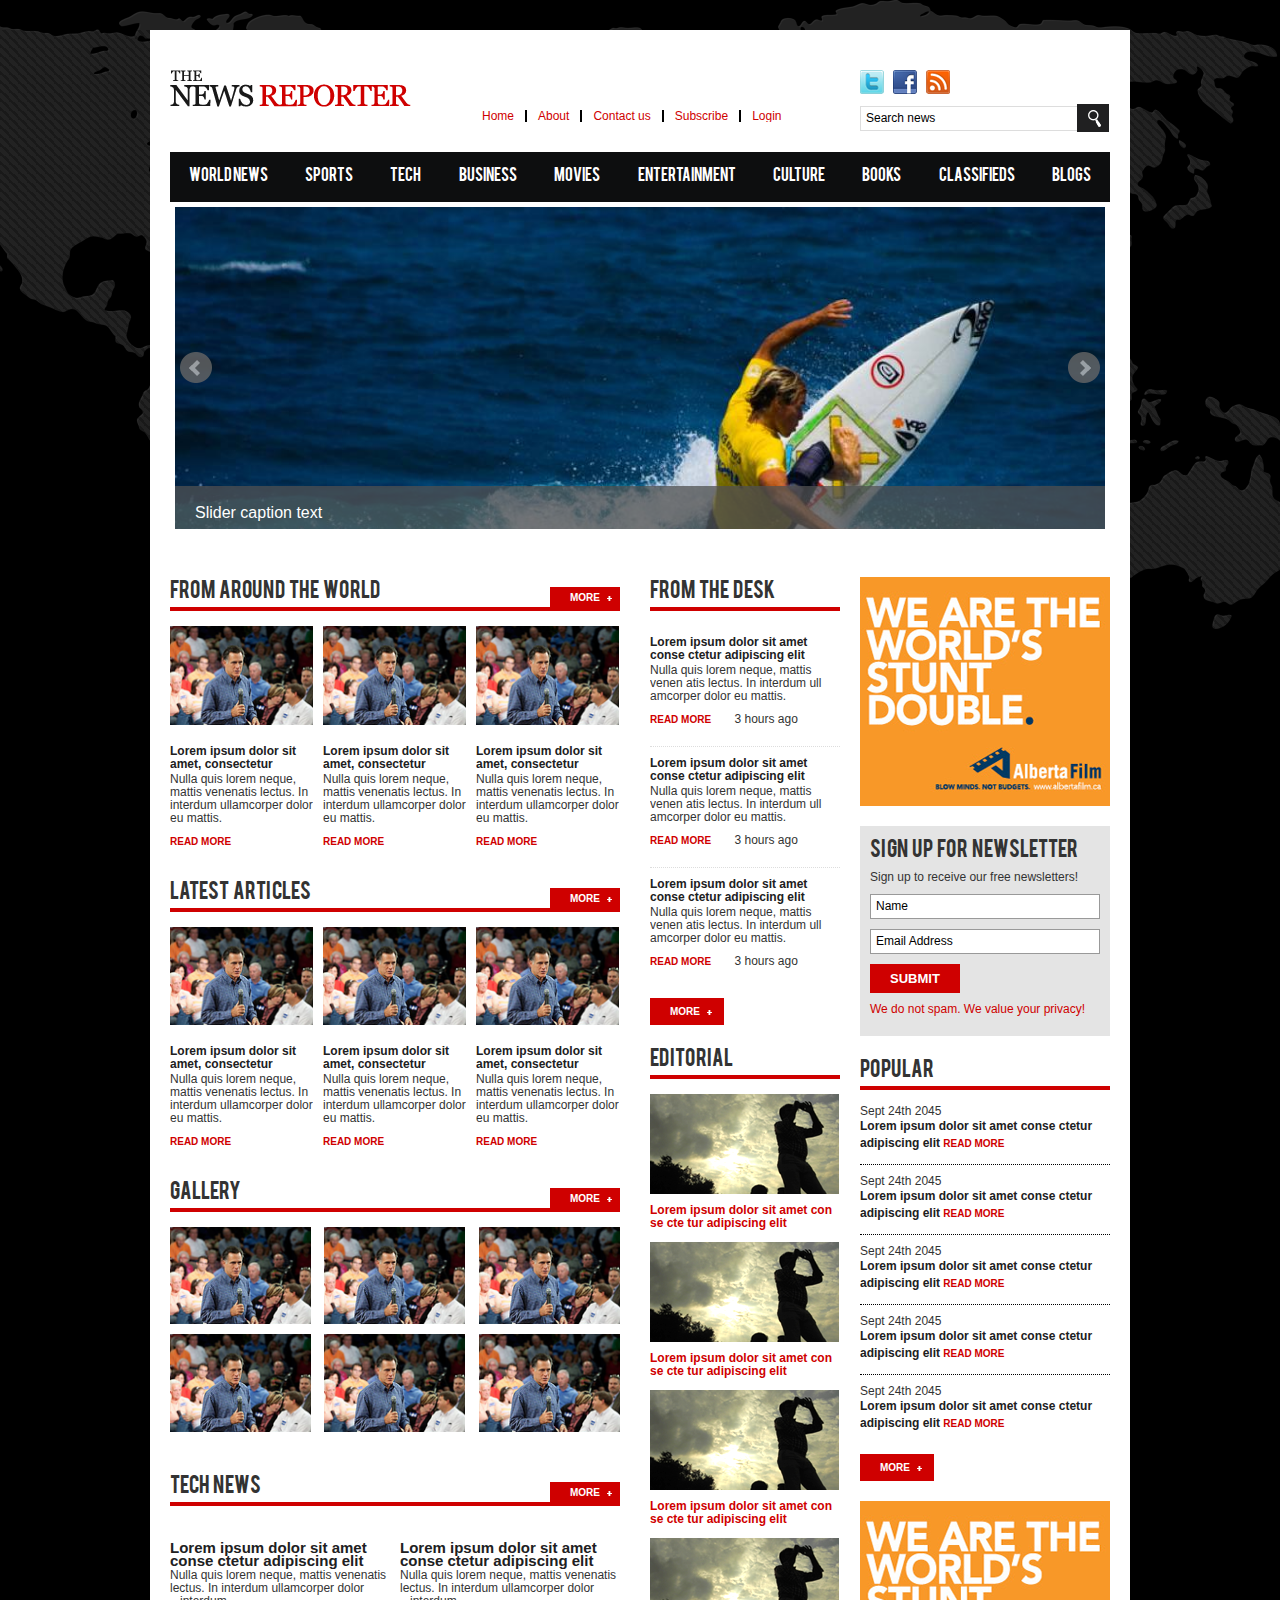
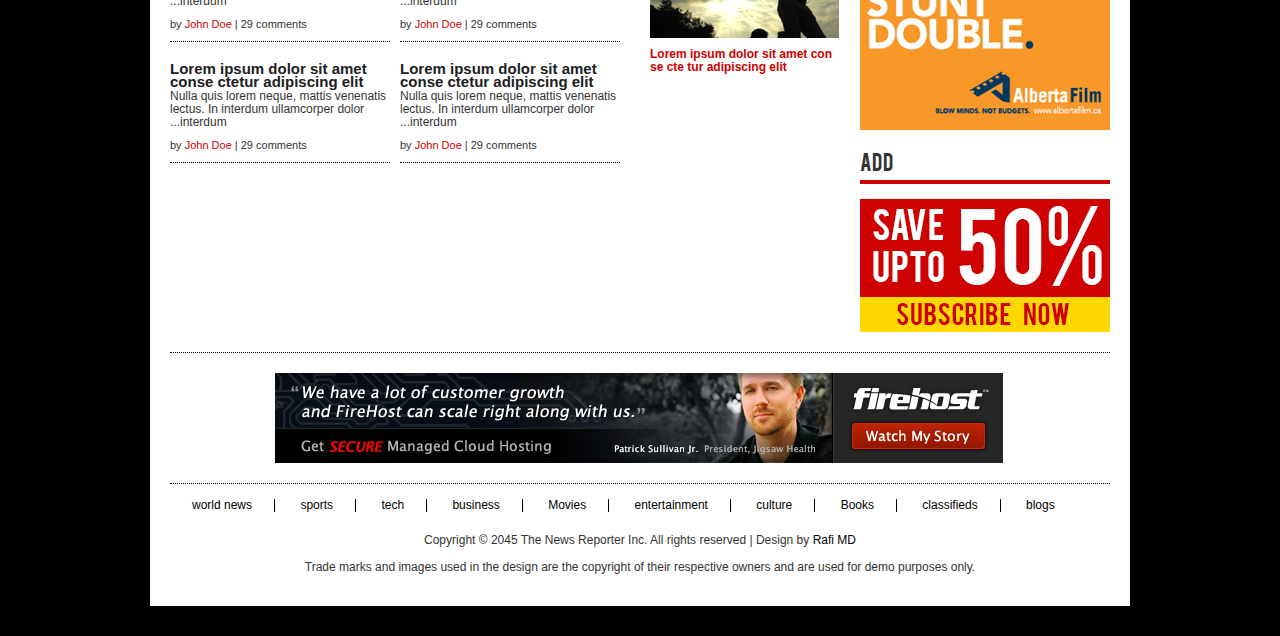
==== index.html @ 0c18225a "template" ====
<!DOCTYPE html PUBLIC "-//W3C//DTD XHTML 1.0 Transitional//EN" "http://www.w3.org/TR/xhtml1/DTD/xhtml1-transitional.dtd">
<html xmlns="http://www.w3.org/1999/xhtml">
<head>
<title>The News Reporter</title>
<meta http-equiv="Content-Type" content="text/html; charset=utf-8" />
<meta name="viewport" content="width=device-width, initial-scale=1.0" />
<link rel="stylesheet" type="text/css" href="assets/font/font-awesome.min.css" />
<link rel="stylesheet" type="text/css" href="assets/font/font.css" />
<link rel="stylesheet" type="text/css" href="assets/css/bootstrap.min.css" media="screen" />
<link rel="stylesheet" type="text/css" href="assets/css/style.css" media="screen" />
<link rel="stylesheet" type="text/css" href="assets/css/responsive.css" media="screen" />
<link rel="stylesheet" type="text/css" href="assets/css/jquery.bxslider.css" media="screen" />
</head>
<body>
<div class="body_wrapper">
  <div class="center">
    <div class="header_area">
      <div class="logo floatleft"><a href="#"><img src="images/logo.png" alt="" /></a></div>
      <div class="top_menu floatleft">
        <ul>
          <li><a href="index.html">Home</a></li>
          <li><a href="#">About</a></li>
          <li><a href="#">Contact us</a></li>
          <li><a href="#">Subscribe</a></li>
          <li><a href="#">Login</a></li>
        </ul>
      </div>
      <div class="social_plus_search floatright">
        <div class="social">
          <ul>
            <li><a href="#" class="twitter"></a></li>
            <li><a href="#" class="facebook"></a></li>
            <li><a href="#" class="feed"></a></li>
          </ul>
        </div>
        <div class="search">
          <form action="#" method="post" id="search_form">
            <input type="text" value="Search news" id="s" />
            <input type="submit" id="searchform" value="search" />
            <input type="hidden" value="post" name="post_type" />
          </form>
        </div>
      </div>
    </div>
    <div class="main_menu_area">
      <ul id="nav">
        <li><a href="#">world news</a>
          <ul>
            <li><a href="#">Single item</a></li>
            <li><a href="#">Single item</a></li>
            <li><a href="#">Single item</a>
              <ul>
                <li><a href="#">Single item</a></li>
                <li><a href="#">Single item</a></li>
                <li><a href="#">Single item</a></li>
                <li><a href="#">Single item</a></li>
                <li><a href="#">Single item</a></li>
              </ul>
            </li>
            <li><a href="#">Single item</a></li>
            <li><a href="#">Single item</a></li>
          </ul>
        </li>
        <li><a href="#">sports</a></li>
        <li><a href="#">tech</a>
          <ul>
            <li><a href="#">Single item</a></li>
            <li><a href="#">Single item</a></li>
            <li><a href="#">Single item</a></li>
            <li><a href="#">Single item</a></li>
            <li><a href="#">Single item</a></li>
          </ul>
        </li>
        <li><a href="#">business</a></li>
        <li><a href="#">Movies</a>
          <ul>
            <li><a href="#">Single item</a></li>
            <li><a href="#">Single item</a></li>
            <li><a href="#">Single item</a>
              <ul>
                <li><a href="#">Single item</a></li>
                <li><a href="#">Single item</a></li>
                <li><a href="#">Single item</a></li>
                <li><a href="#">Single item</a></li>
                <li><a href="#">Single item</a></li>
              </ul>
            </li>
            <li><a href="#">Single item</a></li>
            <li><a href="#">Single item</a></li>
          </ul>
        </li>
        <li><a href="#">entertainment</a></li>
        <li><a href="#">culture</a></li>
        <li><a href="#">Books</a>
          <ul>
            <li><a href="#">Single item</a></li>
            <li><a href="#">Single item</a></li>
            <li><a href="#">Single item</a></li>
            <li><a href="#">Single item</a></li>
            <li><a href="#">Single item</a></li>
          </ul>
        </li>
        <li><a href="#">classifieds</a></li>
        <li><a href="#">blogs</a></li>
      </ul>
    </div>
    <div class="slider_area">
      <div class="slider">
        <ul class="bxslider">
          <li><img src="images/1.jpg" alt="" title="Slider caption text" /></li>
          <li><img src="images/2.jpg" alt="" title="Slider caption text" /></li>
          <li><img src="images/3.jpg" alt="" title="Slider caption text" /></li>
        </ul>
      </div>
    </div>
    <div class="content_area">
      <div class="main_content floatleft">
        <div class="left_coloum floatleft">
          <div class="single_left_coloum_wrapper">
            <h2 class="title">from   around   the   world</h2>
            <a class="more" href="#">more</a>
            <div class="single_left_coloum floatleft"> <img src="images/single_featured.png" alt="" />
              <h3>Lorem ipsum dolor sit amet, consectetur</h3>
              <p>Nulla quis lorem neque, mattis venenatis lectus. In interdum ullamcorper 
                dolor eu mattis.</p>
              <a class="readmore" href="#">read more</a> </div>
            <div class="single_left_coloum floatleft"> <img src="images/single_featured.png" alt="" />
              <h3>Lorem ipsum dolor sit amet, consectetur</h3>
              <p>Nulla quis lorem neque, mattis venenatis lectus. In interdum ullamcorper 
                dolor eu mattis.</p>
              <a class="readmore" href="#">read more</a> </div>
            <div class="single_left_coloum floatleft"> <img src="images/single_featured.png" alt="" />
              <h3>Lorem ipsum dolor sit amet, consectetur</h3>
              <p>Nulla quis lorem neque, mattis venenatis lectus. In interdum ullamcorper 
                dolor eu mattis.</p>
              <a class="readmore" href="#">read more</a> </div>
          </div>
          <div class="single_left_coloum_wrapper">
            <h2 class="title">latest  articles</h2>
            <a class="more" href="#">more</a>
            <div class="single_left_coloum floatleft"> <img src="images/single_featured.png" alt="" />
              <h3>Lorem ipsum dolor sit amet, consectetur</h3>
              <p>Nulla quis lorem neque, mattis venenatis lectus. In interdum ullamcorper 
                dolor eu mattis.</p>
              <a class="readmore" href="#">read more</a> </div>
            <div class="single_left_coloum floatleft"> <img src="images/single_featured.png" alt="" />
              <h3>Lorem ipsum dolor sit amet, consectetur</h3>
              <p>Nulla quis lorem neque, mattis venenatis lectus. In interdum ullamcorper 
                dolor eu mattis.</p>
              <a class="readmore" href="#">read more</a> </div>
            <div class="single_left_coloum floatleft"> <img src="images/single_featured.png" alt="" />
              <h3>Lorem ipsum dolor sit amet, consectetur</h3>
              <p>Nulla quis lorem neque, mattis venenatis lectus. In interdum ullamcorper 
                dolor eu mattis.</p>
              <a class="readmore" href="#">read more</a> </div>
          </div>
          <div class="single_left_coloum_wrapper gallery">
            <h2 class="title">gallery</h2>
            <a class="more" href="#">more</a> <img src="images/single_featured.png" alt="" /> <img src="images/single_featured.png" alt="" /> <img src="images/single_featured.png" alt="" /> <img src="images/single_featured.png" alt="" /> <img src="images/single_featured.png" alt="" /> <img src="images/single_featured.png" alt="" /> </div>
          <div class="single_left_coloum_wrapper single_cat_left">
            <h2 class="title">tech news</h2>
            <a class="more" href="#">more</a>
            <div class="single_cat_left_content floatleft">
              <h3>Lorem ipsum dolor sit amet conse ctetur adipiscing elit </h3>
              <p>Nulla quis lorem neque, mattis venenatis lectus. In interdum ullamcorper dolor ...interdum</p>
              <p class="single_cat_left_content_meta">by <span>John Doe</span> |  29 comments</p>
            </div>
            <div class="single_cat_left_content floatleft">
              <h3>Lorem ipsum dolor sit amet conse ctetur adipiscing elit </h3>
              <p>Nulla quis lorem neque, mattis venenatis lectus. In interdum ullamcorper dolor ...interdum</p>
              <p class="single_cat_left_content_meta">by <span>John Doe</span> |  29 comments</p>
            </div>
            <div class="single_cat_left_content floatleft">
              <h3>Lorem ipsum dolor sit amet conse ctetur adipiscing elit </h3>
              <p>Nulla quis lorem neque, mattis venenatis lectus. In interdum ullamcorper dolor ...interdum</p>
              <p class="single_cat_left_content_meta">by <span>John Doe</span> |  29 comments</p>
            </div>
            <div class="single_cat_left_content floatleft">
              <h3>Lorem ipsum dolor sit amet conse ctetur adipiscing elit </h3>
              <p>Nulla quis lorem neque, mattis venenatis lectus. In interdum ullamcorper dolor ...interdum</p>
              <p class="single_cat_left_content_meta">by <span>John Doe</span> |  29 comments</p>
            </div>
          </div>
        </div>
        <div class="right_coloum floatright">
          <div class="single_right_coloum">
            <h2 class="title">from the desk</h2>
            <ul>
              <li>
                <div class="single_cat_right_content">
                  <h3>Lorem ipsum dolor sit amet conse ctetur adipiscing elit</h3>
                  <p>Nulla quis lorem neque, mattis venen atis lectus. In interdum ull amcorper dolor eu mattis.</p>
                  <p class="single_cat_right_content_meta"><a href="#"><span>read more</span></a> 3 hours ago</p>
                </div>
              </li>
              <li>
                <div class="single_cat_right_content">
                  <h3>Lorem ipsum dolor sit amet conse ctetur adipiscing elit</h3>
                  <p>Nulla quis lorem neque, mattis venen atis lectus. In interdum ull amcorper dolor eu mattis.</p>
                  <p class="single_cat_right_content_meta"><a href="#"><span>read more</span></a> 3 hours ago</p>
                </div>
              </li>
              <li>
                <div class="single_cat_right_content">
                  <h3>Lorem ipsum dolor sit amet conse ctetur adipiscing elit</h3>
                  <p>Nulla quis lorem neque, mattis venen atis lectus. In interdum ull amcorper dolor eu mattis.</p>
                  <p class="single_cat_right_content_meta"><a href="#"><span>read more</span></a> 3 hours ago</p>
                </div>
              </li>
            </ul>
            <a class="popular_more" href="#">more</a> </div>
          <div class="single_right_coloum">
            <h2 class="title">editorial</h2>
            <div class="single_cat_right_content editorial"> <img src="images/editorial_img.png" alt="" />
              <h3>Lorem ipsum dolor sit amet con se cte tur adipiscing elit</h3>
            </div>
            <div class="single_cat_right_content editorial"> <img src="images/editorial_img.png" alt="" />
              <h3>Lorem ipsum dolor sit amet con se cte tur adipiscing elit</h3>
            </div>
            <div class="single_cat_right_content editorial"> <img src="images/editorial_img.png" alt="" />
              <h3>Lorem ipsum dolor sit amet con se cte tur adipiscing elit</h3>
            </div>
            <div class="single_cat_right_content editorial"> <img src="images/editorial_img.png" alt="" />
              <h3>Lorem ipsum dolor sit amet con se cte tur adipiscing elit</h3>
            </div>
          </div>
        </div>
      </div>
      <div class="sidebar floatright">
        <div class="single_sidebar"> <img src="images/add1.png" alt="" /> </div>
        <div class="single_sidebar">
          <div class="news-letter">
            <h2>Sign Up for Newsletter</h2>
            <p>Sign up to receive our free newsletters!</p>
            <form action="#" method="post">
              <input type="text" value="Name" id="name" />
              <input type="text" value="Email Address" id="email" />
              <input type="submit" value="SUBMIT" id="form-submit" />
            </form>
            <p class="news-letter-privacy">We do not spam. We value your privacy!</p>
          </div>
        </div>
        <div class="single_sidebar">
          <div class="popular">
            <h2 class="title">Popular</h2>
            <ul>
              <li>
                <div class="single_popular">
                  <p>Sept 24th 2045</p>
                  <h3>Lorem ipsum dolor sit amet conse ctetur adipiscing elit <a href="#" class="readmore">Read More</a></h3>
                </div>
              </li>
              <li>
                <div class="single_popular">
                  <p>Sept 24th 2045</p>
                  <h3>Lorem ipsum dolor sit amet conse ctetur adipiscing elit <a href="#" class="readmore">Read More</a></h3>
                </div>
              </li>
              <li>
                <div class="single_popular">
                  <p>Sept 24th 2045</p>
                  <h3>Lorem ipsum dolor sit amet conse ctetur adipiscing elit <a href="#" class="readmore">Read More</a></h3>
                </div>
              </li>
              <li>
                <div class="single_popular">
                  <p>Sept 24th 2045</p>
                  <h3>Lorem ipsum dolor sit amet conse ctetur adipiscing elit <a href="#" class="readmore">Read More</a></h3>
                </div>
              </li>
              <li>
                <div class="single_popular">
                  <p>Sept 24th 2045</p>
                  <h3>Lorem ipsum dolor sit amet conse ctetur adipiscing elit <a href="#" class="readmore">Read More</a></h3>
                </div>
              </li>
            </ul>
            <a class="popular_more">more</a> </div>
        </div>
        <div class="single_sidebar"> <img src="images/add1.png" alt="" /> </div>
        <div class="single_sidebar">
          <h2 class="title">ADD</h2>
          <img src="images/add2.png" alt="" /> </div>
      </div>
    </div>
    <div class="footer_top_area">
      <div class="inner_footer_top"> <img src="images/add3.png" alt="" /> </div>
    </div>
    <div class="footer_bottom_area">
      <div class="footer_menu">
        <ul id="f_menu">
          <li><a href="#">world news</a></li>
          <li><a href="#">sports</a></li>
          <li><a href="#">tech</a></li>
          <li><a href="#">business</a></li>
          <li><a href="#">Movies</a></li>
          <li><a href="#">entertainment</a></li>
          <li><a href="#">culture</a></li>
          <li><a href="#">Books</a></li>
          <li><a href="#">classifieds</a></li>
          <li><a href="#">blogs</a></li>
        </ul>
      </div>
      <div class="copyright_text">
        <p>Copyright &copy; 2045 The News Reporter Inc. All rights reserved | Design by <a target="_blank" rel="nofollow" href="http://www.graphicsfuel.com/2045/10/wp-magazine-theme-template-psd/">Rafi MD</a></p>
        <p>Trade marks and images used in the design are the copyright of their respective owners and are used for demo purposes only.</p>
      </div>
    </div>
  </div>
</div>
<script type="text/javascript" src="assets/js/jquery-min.js"></script> 
<script type="text/javascript" src="assets/js/bootstrap.min.js"></script> 
<script type="text/javascript" src="assets/js/jquery.bxslider.js"></script> 
<script type="text/javascript" src="assets/js/selectnav.min.js"></script> 
<script type="text/javascript">
selectnav('nav', {
    label: '-Navigation-',
    nested: true,
    indent: '-'
});
selectnav('f_menu', {
    label: '-Navigation-',
    nested: true,
    indent: '-'
});
$('.bxslider').bxSlider({
    mode: 'fade',
    captions: true
});
</script>
</body>
</html>
---- assets/font/font.css ----
@font-face {
font-family: "bebasregular";
src: url("fonts/bebas___-webfont.eot");
src: url("fonts/bebas___-webfont.eot?#iefix") format("embedded-opentype"),
url("fonts/bebas___-webfont.woff") format("woff"),
url("fonts/bebas___-webfont.ttf") format("truetype"),
url("fonts/bebas___-webfont.svg#bebasregular") format("svg");
font-weight: normal;
font-style: normal;
}
---- assets/css/style.css ----
/*
Template Name: The News Reporter
Template URI: http://www.wpfreeware.com/news-reporter-wordpress-magazine-themes/
Author: WpFreeware
Author URI: http://www.wpfreeware.com
Description: A Pro responsive magazine website template
Version: 1.0 
License: GPL
License URI: http://www.gnu.org/licenses/gpl-2.0.html
*/

*{margin:0; padding:0}
body{font-family:Arial; font-size:12px; line-height:13px; background:url("images/site_bg.png") top center no-repeat fixed #000}
a{color:#000; text-decoration:none}
a:hover, a:active, a:focus{text-decoration:none; color:#000}
input[type=text], input[type=password], textarea{border:1px solid #ddd; padding:5px}
input[type=submit]
h1, h2, h4, h5, h6{font-weight:normal; margin:0 0 15px}
h3{color:#202021; font-size:12px; font-weight:bold; margin-bottom:2px; line-height:13px}
h2{font-size:25px; line-height:30px}
img{max-width:100%; height:auto}
.alignleft{float:left; margin-left:0px}
.aligncenter{display:block; margin:10px auto}
.alignright{float:right; margin-left:10px}
.floatleft{float:left}
.floatright{float:right}
.center{width:980px; display:block; margin:0 auto; padding:20px; background:#fff; transition:all 1.3s ease 0s; -moz-transition:all 1.3s ease 0s; -webkit-transition:all 1.3s ease 0s; -o-transition:all 1.3s ease 0s; -ms-transition:all 1.3s ease 0s}
div{overflow:hidden}
.slider{height:350px; overflow:visible}
.bxslider, .bx-viewport, .bx-controls, .bx-pager, .bx-controls-direction{overflow:visible}
#selectnav1{display:none}
#selectnav2{display:none}
#nav{display:block}
#f_menu{display:block}
.body_wrapper{background:url("images/body_bg.png") repeat; margin-top:30px; margin-bottom:30px}
.header_area{}
.logo{margin-top:20px}
.top_menu{margin-left:60px; margin-top:60px; width:330px}
.top_menu ul{list-style:none outside none; margin:0; padding:0}
.top_menu ul li{float:left; border-right:2px solid #000}
.top_menu ul li:last-child{border-right:none}
.top_menu ul li a{color:#CF0000; display:block; font-size:12px; padding:0 11px; line-height:12px}
.top_menu ul li a:hover{text-decoration:underline}
.social_plus_search{margin-bottom:20px}
.social{width:250px; margin:20px 0px 10px 0px}
.social ul{list-style:none outside none; margin:0; padding:0}
.social ul li{float:left; margin-right:7px}
.social ul li a{display:block; padding:12px 13px}
.twitter{background:url("images/social_icons.png") no-repeat scroll 0 0 rgba(0,0,0,0)}
.facebook{background:url("images/social_icons.png") no-repeat scroll -37px 0px rgba(0,0,0,0)}
.feed{background:url("images/social_icons.png") no-repeat scroll -73px 0px rgba(0,0,0,0)}
.search{}
.search #search_form{}
.search #s{width:87%}
.search #searchform{background:url("images/search.png") no-repeat scroll 0 0 rgba(0,0,0,0); border:medium none; height:28px; margin-left:-4px; text-indent:-99999px; width:13%}
.main_menu_area{overflow:visible; background:#0D0E0F; min-height:50px}
.main_menu_area ul{margin:0; padding:0; list-style:none}
.main_menu_area ul li{float:left; position:relative}
.main_menu_area ul li a{color:#FFF; display:block; font-family:'bebasregular'; font-size:15px; padding:18px 18.7px}
.main_menu_area ul li a:hover{background:#CF0000}
#nav li ul{transition:all 0.3s ease 0s; -moz-transition:all 0.3s ease 0s; -webkit-transition:all 0.3s ease 0s; -o-transition:all 0.3s ease 0s; -ms-transition:all 0.3s ease 0s}
/* dropdown css level one*/
.main_menu_area ul li ul{background:none repeat scroll 0 0 #0D0E0F; top:100px; position:absolute; width:215px; z-index:99999; right:-99999px}
.main_menu_area ul li ul li{float:none; position:relative}
.main_menu_area ul >li:hover >ul{left:0px; top:49px}
.main_menu_area ul li ul li a{font-family:arial; font-weight:bold}
.main_menu_area ul li ul li a:hover{}
/* dropdown css level two*/
.main_menu_area ul li ul li ul{background:none repeat scroll 0 0 #0D0E0F; right:215px; position:absolute; width:215px; z-index:99999; right:-99999px}
.main_menu_area ul li ul li ul li{float:none}
.main_menu_area ul li ul li:hover ul{left:215px !important; top:0px}
.main_menu_area ul li ul li ul li a{font-family:arial; font-weight:bold}
.slider_area, .slider{display:block; position:relative; width:100%; margin:0; padding:0;}
.slider *{margin:0; padding:0;}
.slider img{max-width:100%;}
.slider1{width:670px}
.slider2{width:250px}
.content_area{margin-top:25px}
.main_content{width:670px}
.left_coloum{width:450px}
.single_left_coloum_wrapper{position:relative; margin-left:-10px; margin-bottom:30px}
.single_left_coloum_wrapper .title{margin-left:10px}
.title{border-bottom:4px solid #CF0000; font-family:'bebasregular'; font-size:20px; word-spacing:2px}
.more{background:url("images/plus.png") no-repeat scroll 57px 9px #CF0000; color:#FFF; display:block; font-size:10px; font-weight:bold; padding:4px 20px; position:absolute; right:0; text-transform:uppercase; top:10px}
.popular_more{background:url("images/plus.png") no-repeat scroll 57px 12px #CF0000; color:#FFF; display:block; font-size:10px; font-weight:bold; padding:7px 20px; text-transform:uppercase; width:74px; margin-top:10px}
.single_left_coloum{margin-left:10px; width:143px}
.readmore, .single_cat_right_content_meta span{color:#CF0000; font-size:10px; text-transform:uppercase; font-weight:bold; margin-right:20px}
.readmore:hover, .single_cat_right_content_meta span:hover{color:#CF0000; text-decoration:underline}
.gallery{}
.gallery img{margin-bottom:10px; margin-left:10px; width:141px}
.single_cat_left{}
.single_cat_left_content{border-bottom:1px dotted #000; margin-left:10px; width:220px}
.single_cat_left_content h3{font-size:15px}
.single_cat_left_content_meta{font-size:11px}
.single_cat_left_content_meta span{color:#cf0000}
.right_coloum{width:190px}
.single_right_coloum{margin-bottom:20px}
.single_right_coloum ul{margin:0; padding:0; list-style:none}
.single_right_coloum ul li{border-bottom:1px dotted #ddd}
.single_right_coloum ul li:last-child{border-bottom:none}
.single_cat_right_content{padding-bottom:10px}
.single_cat_right_content h3{margin-top:10px}
.single_cat_right_content_meta{}
.editorial{}
.editorial h3{color:#CF0000}
.sidebar{width:250px}
.single_sidebar{margin-bottom:20px}
.news-letter{padding:10px; background:#E4E4E4}
.news-letter h2{font-family:bebasregular; font-size:20px; margin-bottom:5px; word-spacing:2px}
.news-letter p{}
.news-letter form input#name{border:1px solid #999; margin-bottom:10px; width:100%}
.news-letter form input#email{border:1px solid #999; margin-bottom:10px; width:100%}
.news-letter form input#form-submit{background:none repeat scroll 0 0 #CF0000; border:medium none; color:#FFF; font-weight:bold; padding:8px 20px; font-size:13px}
.news-letter-privacy{color:#cf0000; margin-top:10px}
.popular{}
.popular ul{margin:0; padding:0; list-style:none}
.popular ul li{border-bottom:1px dotted #000; padding-bottom:10px; margin-bottom:10px}
.popular ul li:last-child{border-bottom:none}
.single_popular{}
.single_popular p{margin-bottom:0}
.single_popular h3{line-height:17px; margin-top:0}
.footer_top_area{border-bottom:1px dotted #000; border-top:1px dotted #000; padding:20px 0; width:940px}
.inner_footer_top{width:730px; margin:0 auto}
.footer_bottom_area{margin-top:15px}
.footer_menu{margin-bottom:20px}
.footer_menu ul{margin:0; padding:0; list-style:none}
.footer_menu ul li{border-right:1px solid #000; display:inline}
.footer_menu ul li:last-child{border-right:none}
.footer_menu ul li a{display:inline-block; padding:0 22px}
.footer_menu ul li a:hover{}
.copyright_text{line-height:17px; text-align:center}
---- assets/css/responsive.css ----
/*Tablet Layout: 768px.*/
@media only screen and (min-width: 768px) and (max-width: 991px) {
.center{width:730px; padding:10px}
#selectnav1{display:none}
#selectnav2{display:none}
#nav{display:block}
#f_menu{display:block}
.top_menu{margin-left:139px; margin-top:10px}
.main_menu_area ul li a{font-size:11px; padding:18px 14.1px}
.slider1, .main_content{width:505px}
.slider2, .sidebar{width:195px}
.left_coloum{ width:355px}
.right_coloum{width:140px}
.single_left_coloum{width:111px}
.gallery img{width:109px}
.single_cat_left_content{width:172px}
.single_cat_left_content h3{line-height:17px}
.readmore, .single_cat_right_content_meta span{margin-right:10px}
.single_popular h3{font-size:13px}
.footer_top_area{width:710px}
.inner_footer_top{width:530px}
.footer_menu ul li a{padding:0 12px}
}

/*Mobile Layout: 320px.*/

@media only screen and (max-width: 767px) {
.center{width:290px; padding:5px}
#nav{display:none}
#f_menu{display:none}
#selectnav1, #selectnav2{background:none repeat scroll 0 0 #000; border:medium none; color:#FFF; display:block; font-family:bebasregular; font-size:19px; height:40px; margin:10px auto 0; overflow:hidden; padding-top:11px; text-align:center; width:100%}
.main_menu_area{min-height:45px}
.logo{float:none; margin:15px auto 0px; width:250px}
.top_menu{float:none; margin:15px auto 10px; width:330px}
.social_plus_search{display:none}
.slider1{width:195px}
.slider2{max-height:92px; width:80px}
.left_coloum{float:none; width:280px}
.single_left_coloum{margin-left:3px; width:91px}
.gallery img{width:129px}
.single_cat_left_content{width:280px; margin-left:3px}
.main_content{width:280px}
.right_coloum{float:none; margin:0 auto; width:280px}
.sidebar{float:none; margin:0 auto}
.footer_top_area{padding:12px 0; width:280px}
.inner_footer_top{width:250px}
.top_menu ul li a{font-size:10px; padding:0 10px}
.single_left_coloum_wrapper{margin-left:-3px}
.single_left_coloum_wrapper .title{margin-left:3px}
.title{font-size:15px}
.single_left_coloum{margin-left:3px}
}

/*Wide Mobile Layout: 480px.*/

@media only screen and (min-width: 480px) and (max-width: 767px) {
.center{width:440px; padding:5px}
#nav{display:none}
#f_menu{display:none}
#selectnav1, #selectnav2{background:none repeat scroll 0 0 #000; border:medium none; color:#FFF; display:block; font-family:bebasregular; font-size:19px; height:40px; margin:10px auto 0; overflow:hidden; padding-top:11px; text-align:center; width:100%}
.main_menu_area{min-height:45px}
.logo{float:none; margin:15px auto 0px; width:250px}
.top_menu{float:none; margin:15px auto 10px; width:330px}
.social_plus_search{display:none}
.slider1{width:310px}
.slider2{min-height:146px; width:110px}
.left_coloum{width:430px; float:none}
.single_left_coloum{width:141px}
.gallery img{margin-bottom:5px; margin-left:3px; width:134px}
.single_cat_left_content{width:210px}
.main_content{width:430px}
.right_coloum{float:none; margin:0 auto; width:285px}
.sidebar{float:none; margin:0 auto}
.footer_top_area{padding:12px 0; width:430px}
.inner_footer_top{width:350px}
}
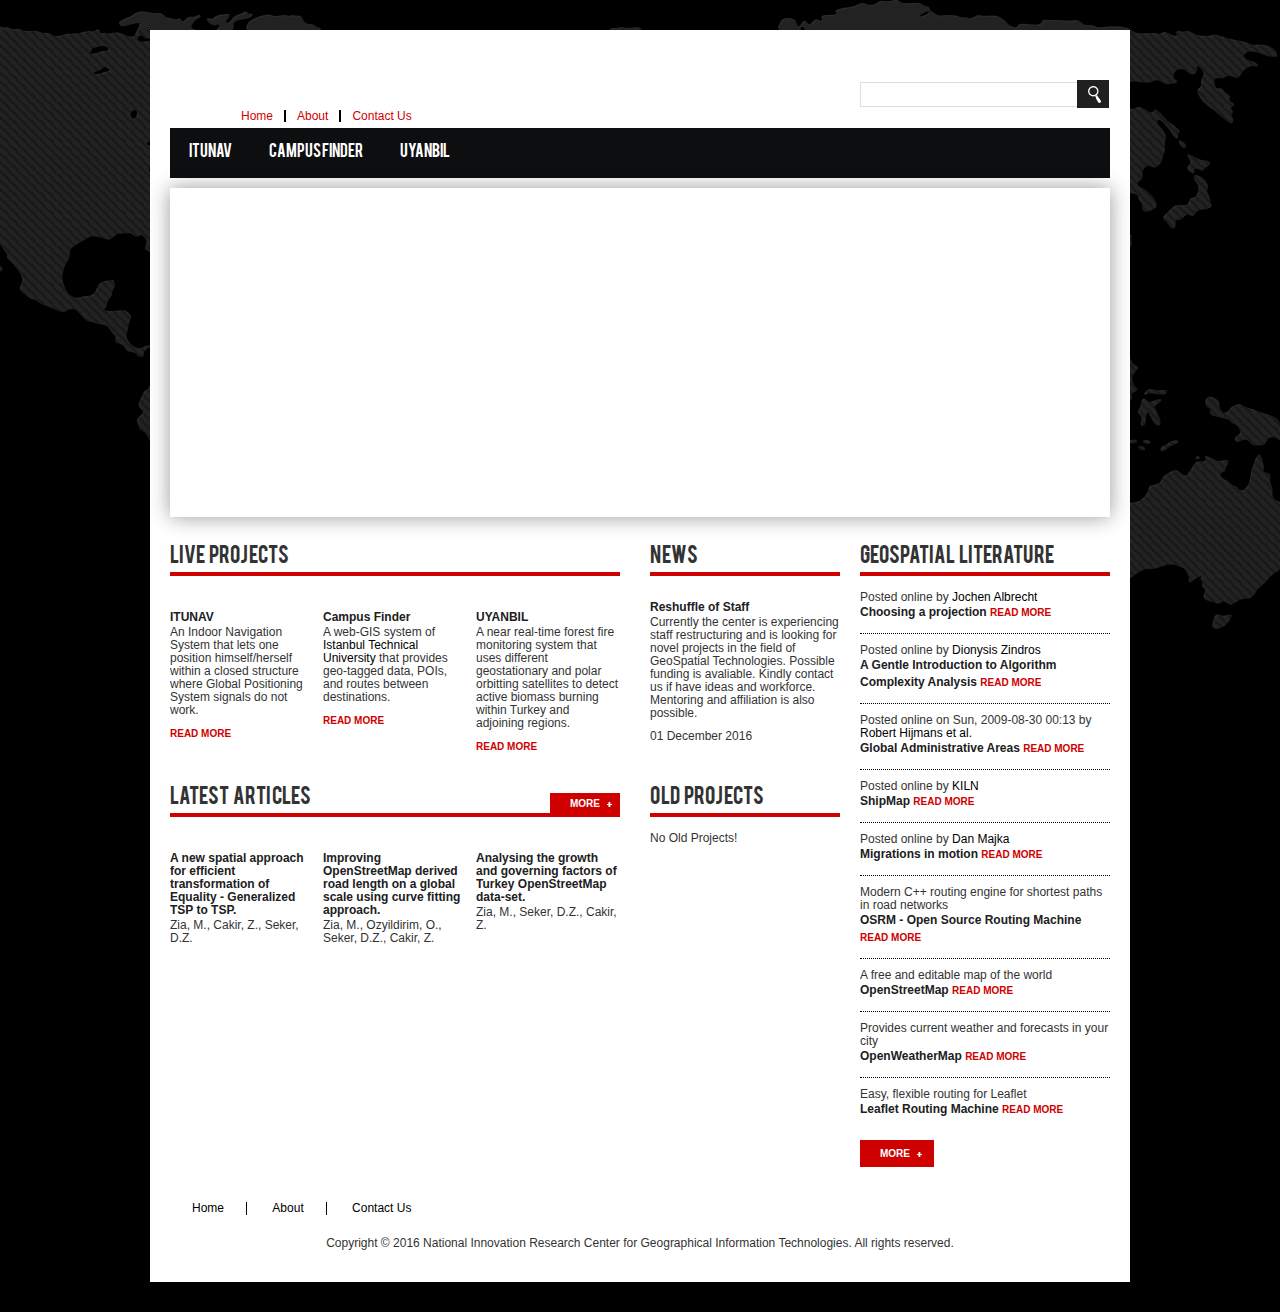
==== commit 2a75d52b: "Merge pull request #4 from Zia-/develop" ====
--- a/index.html
+++ b/index.html
@@ -1,7 +1,7 @@
 <!DOCTYPE html PUBLIC "-//W3C//DTD XHTML 1.0 Transitional//EN" "http://www.w3.org/TR/xhtml1/DTD/xhtml1-transitional.dtd">
 <html xmlns="http://www.w3.org/1999/xhtml">
 <head>
-<title>The News Reporter</title>
+<title>NIRC4GIT</title>
 <meta http-equiv="Content-Type" content="text/html; charset=utf-8" />
 <meta name="viewport" content="width=device-width, initial-scale=1.0" />
 <link rel="stylesheet" type="text/css" href="assets/font/font-awesome.min.css" />
@@ -15,27 +15,23 @@
 <div class="body_wrapper">
   <div class="center">
     <div class="header_area">
-      <div class="logo floatleft"><a href="#"><img src="images/logo.png" alt="" /></a></div>
+      <div class="logo floatleft"><a href="/"><img src="images/logo.jpg" alt="" /></a></div>
       <div class="top_menu floatleft">
         <ul>
-          <li><a href="index.html">Home</a></li>
-          <li><a href="#">About</a></li>
-          <li><a href="#">Contact us</a></li>
-          <li><a href="#">Subscribe</a></li>
-          <li><a href="#">Login</a></li>
+          <li><a href="/">Home</a></li>
+          <li><a href="about.html">About</a></li>
+          <li><a href="contact.html">Contact Us</a></li>
         </ul>
       </div>
       <div class="social_plus_search floatright">
         <div class="social">
-          <ul>
+          <!--<ul>
             <li><a href="#" class="twitter"></a></li>
-            <li><a href="#" class="facebook"></a></li>
-            <li><a href="#" class="feed"></a></li>
-          </ul>
+          </ul>-->
         </div>
         <div class="search">
           <form action="#" method="post" id="search_form">
-            <input type="text" value="Search news" id="s" />
+            <input type="text" value="" id="s" />
             <input type="submit" id="searchform" value="search" />
             <input type="hidden" value="post" name="post_type" />
           </form>
@@ -44,8 +40,8 @@
     </div>
     <div class="main_menu_area">
       <ul id="nav">
-        <li><a href="#">world news</a>
-          <ul>
+        <li><a href="">ITUNAV</a>
+          <!--<ul>
             <li><a href="#">Single item</a></li>
             <li><a href="#">Single item</a></li>
             <li><a href="#">Single item</a>
@@ -59,105 +55,94 @@
             </li>
             <li><a href="#">Single item</a></li>
             <li><a href="#">Single item</a></li>
-          </ul>
+          </ul>-->
         </li>
-        <li><a href="#">sports</a></li>
-        <li><a href="#">tech</a>
-          <ul>
-            <li><a href="#">Single item</a></li>
-            <li><a href="#">Single item</a></li>
-            <li><a href="#">Single item</a></li>
-            <li><a href="#">Single item</a></li>
-            <li><a href="#">Single item</a></li>
-          </ul>
+        <li><a href="http://maps.itu.edu.tr/" target="_blank">Campus Finder</a></li>
+        <li><a href="http://fires.itu.edu.tr/" target="_blank">Uyanbil</a>
+          <!--<ul>
+            <li><a href="#">Single item</a></li>
+            <li><a href="#">Single item</a></li>
+            <li><a href="#">Single item</a></li>
+            <li><a href="#">Single item</a></li>
+            <li><a href="#">Single item</a></li>
+          </ul>-->
         </li>
-        <li><a href="#">business</a></li>
-        <li><a href="#">Movies</a>
-          <ul>
-            <li><a href="#">Single item</a></li>
-            <li><a href="#">Single item</a></li>
-            <li><a href="#">Single item</a>
-              <ul>
-                <li><a href="#">Single item</a></li>
-                <li><a href="#">Single item</a></li>
-                <li><a href="#">Single item</a></li>
-                <li><a href="#">Single item</a></li>
-                <li><a href="#">Single item</a></li>
-              </ul>
-            </li>
-            <li><a href="#">Single item</a></li>
-            <li><a href="#">Single item</a></li>
-          </ul>
-        </li>
-        <li><a href="#">entertainment</a></li>
-        <li><a href="#">culture</a></li>
-        <li><a href="#">Books</a>
-          <ul>
-            <li><a href="#">Single item</a></li>
-            <li><a href="#">Single item</a></li>
-            <li><a href="#">Single item</a></li>
-            <li><a href="#">Single item</a></li>
-            <li><a href="#">Single item</a></li>
-          </ul>
-        </li>
-        <li><a href="#">classifieds</a></li>
-        <li><a href="#">blogs</a></li>
       </ul>
     </div>
-    <div class="slider_area">
+    <div id="slideshow">
+       <div>
+         <img src="images/slider1.jpg" alt="" title="Indoor Navigation System" />
+       </div>
+       <div>
+         <img src="images/slider2.jpg" alt="" title="Campus Finder Web-GIS Application" />
+       </div>
+       <div>
+         <img src="images/slider3.jpg" alt="" title="Forest Fire Monitoring System" />
+       </div>
+    </div>
+    <!--<div class="slider_area">
       <div class="slider">
         <ul class="bxslider">
-          <li><img src="images/1.jpg" alt="" title="Slider caption text" /></li>
-          <li><img src="images/2.jpg" alt="" title="Slider caption text" /></li>
-          <li><img src="images/3.jpg" alt="" title="Slider caption text" /></li>
+          <li><img src="images/slider1.jpg" alt="" title="Indoor Navigation System" /></li>
+          <li><img src="images/slider2.jpg" alt="" title="Campus Finder Web-GIS Application" /></li>
+          <li><img src="images/slider3.jpg" alt="" title="Forest Fire Monitoring System" /></li>
         </ul>
       </div>
-    </div>
+    </div>-->
     <div class="content_area">
       <div class="main_content floatleft">
         <div class="left_coloum floatleft">
           <div class="single_left_coloum_wrapper">
-            <h2 class="title">from   around   the   world</h2>
+            <h2 class="title">Live Projects</h2>
+            <!--<a class="more" href="">more</a>-->
+            <div class="single_left_coloum floatleft"> <img src="images/indoorproject.jpg" alt="" />
+              <h3>ITUNAV</h3>
+              <p>An Indoor Navigation System that lets one position himself/herself
+                within a closed structure where Global Positioning System signals do not work.
+              </p>
+              <a class="readmore" href="#">read more</a> </div>
+            <div class="single_left_coloum floatleft"> <img src="images/campusproject.jpg" alt="" />
+              <h3>Campus Finder</h3>
+              <p>A web-GIS system of <a href="http://www.itu.edu.tr/en">Istanbul Technical University</a> that
+                provides geo-tagged data, POIs, and routes between destinations.</p>
+              <a class="readmore" href="http://maps.itu.edu.tr/" target="_blank">read more</a> </div>
+            <div class="single_left_coloum floatleft"> <img src="images/fireproject.jpg" alt="" />
+              <h3>UYANBIL</h3>
+              <p>A near real-time forest fire monitoring system that uses different
+                geostationary and polar orbitting satellites to detect active biomass burning
+                within Turkey and adjoining regions.</p>
+              <a class="readmore" href="http://fires.itu.edu.tr/" target="_blank">read more</a> </div>
+          </div>
+          <div class="single_left_coloum_wrapper">
+            <h2 class="title">Latest Articles</h2>
+            <a class="more" href="articles.html">more</a>
+            <div class="single_left_coloum floatleft"> <img src="images/underreview.jpg" alt="" />
+              <h3>A new spatial approach for efficient transformation of Equality - Generalized TSP to TSP.</h3>
+              <p>Zia, M., Cakir, Z., Seker, D.Z.</p>
+              <!--<a class="readmore" href="#" target="_blank>read more</a> -->
+            </div>
+            <div class="single_left_coloum floatleft"> <img src="images/underreview.jpg" alt="" />
+              <h3>Improving OpenStreetMap derived road length on a global scale using curve fitting approach.</h3>
+              <p>Zia, M., Ozyildirim, O., Seker, D.Z., Cakir, Z.</p>
+              <!--<a class="readmore" href="#" target="_blank>read more</a> -->
+            </div>
+            <div class="single_left_coloum floatleft"> <img src="images/underreview.jpg" alt="" />
+              <h3>Analysing the growth and governing factors of Turkey OpenStreetMap data-set.</h3>
+              <p>Zia, M., Seker, D.Z., Cakir, Z.</p>
+              <!--<a class="readmore" href="#" target="_blank>read more</a> -->
+            </div>
+          </div>
+          <!--<div class="single_left_coloum_wrapper gallery">
+            <h2 class="title">Map Gallery</h2>
             <a class="more" href="#">more</a>
-            <div class="single_left_coloum floatleft"> <img src="images/single_featured.png" alt="" />
-              <h3>Lorem ipsum dolor sit amet, consectetur</h3>
-              <p>Nulla quis lorem neque, mattis venenatis lectus. In interdum ullamcorper 
-                dolor eu mattis.</p>
-              <a class="readmore" href="#">read more</a> </div>
-            <div class="single_left_coloum floatleft"> <img src="images/single_featured.png" alt="" />
-              <h3>Lorem ipsum dolor sit amet, consectetur</h3>
-              <p>Nulla quis lorem neque, mattis venenatis lectus. In interdum ullamcorper 
-                dolor eu mattis.</p>
-              <a class="readmore" href="#">read more</a> </div>
-            <div class="single_left_coloum floatleft"> <img src="images/single_featured.png" alt="" />
-              <h3>Lorem ipsum dolor sit amet, consectetur</h3>
-              <p>Nulla quis lorem neque, mattis venenatis lectus. In interdum ullamcorper 
-                dolor eu mattis.</p>
-              <a class="readmore" href="#">read more</a> </div>
-          </div>
-          <div class="single_left_coloum_wrapper">
-            <h2 class="title">latest  articles</h2>
-            <a class="more" href="#">more</a>
-            <div class="single_left_coloum floatleft"> <img src="images/single_featured.png" alt="" />
-              <h3>Lorem ipsum dolor sit amet, consectetur</h3>
-              <p>Nulla quis lorem neque, mattis venenatis lectus. In interdum ullamcorper 
-                dolor eu mattis.</p>
-              <a class="readmore" href="#">read more</a> </div>
-            <div class="single_left_coloum floatleft"> <img src="images/single_featured.png" alt="" />
-              <h3>Lorem ipsum dolor sit amet, consectetur</h3>
-              <p>Nulla quis lorem neque, mattis venenatis lectus. In interdum ullamcorper 
-                dolor eu mattis.</p>
-              <a class="readmore" href="#">read more</a> </div>
-            <div class="single_left_coloum floatleft"> <img src="images/single_featured.png" alt="" />
-              <h3>Lorem ipsum dolor sit amet, consectetur</h3>
-              <p>Nulla quis lorem neque, mattis venenatis lectus. In interdum ullamcorper 
-                dolor eu mattis.</p>
-              <a class="readmore" href="#">read more</a> </div>
-          </div>
-          <div class="single_left_coloum_wrapper gallery">
-            <h2 class="title">gallery</h2>
-            <a class="more" href="#">more</a> <img src="images/single_featured.png" alt="" /> <img src="images/single_featured.png" alt="" /> <img src="images/single_featured.png" alt="" /> <img src="images/single_featured.png" alt="" /> <img src="images/single_featured.png" alt="" /> <img src="images/single_featured.png" alt="" /> </div>
-          <div class="single_left_coloum_wrapper single_cat_left">
+              <img src="images/single_featured.png" alt="" />
+              <img src="images/single_featured.png" alt="" />
+              <img src="images/single_featured.png" alt="" />
+              <img src="images/single_featured.png" alt="" />
+              <img src="images/single_featured.png" alt="" />
+              <img src="images/single_featured.png" alt="" />
+          </div>-->
+          <!--<div class="single_left_coloum_wrapper single_cat_left">
             <h2 class="title">tech news</h2>
             <a class="more" href="#">more</a>
             <div class="single_cat_left_content floatleft">
@@ -180,13 +165,24 @@
               <p>Nulla quis lorem neque, mattis venenatis lectus. In interdum ullamcorper dolor ...interdum</p>
               <p class="single_cat_left_content_meta">by <span>John Doe</span> |  29 comments</p>
             </div>
-          </div>
+          </div>-->
         </div>
         <div class="right_coloum floatright">
           <div class="single_right_coloum">
-            <h2 class="title">from the desk</h2>
+            <h2 class="title">News</h2>
             <ul>
               <li>
+                <div class="single_cat_right_content">
+                  <h3>Reshuffle of Staff</h3>
+                  <p>Currently the center is experiencing staff restructuring and is looking for novel projects in the
+                  field of GeoSpatial Technologies. Possible funding is avaliable. Kindly contact us if have ideas
+                  and workforce. Mentoring and affiliation is also possible.</p>
+                  <p class="single_cat_right_content_meta">
+                  <!--<a href="#"><span>read more</span></a> -->
+                  01 December 2016</p>
+                </div>
+              </li>
+              <!--<li>
                 <div class="single_cat_right_content">
                   <h3>Lorem ipsum dolor sit amet conse ctetur adipiscing elit</h3>
                   <p>Nulla quis lorem neque, mattis venen atis lectus. In interdum ull amcorper dolor eu mattis.</p>
@@ -199,18 +195,16 @@
                   <p>Nulla quis lorem neque, mattis venen atis lectus. In interdum ull amcorper dolor eu mattis.</p>
                   <p class="single_cat_right_content_meta"><a href="#"><span>read more</span></a> 3 hours ago</p>
                 </div>
-              </li>
-              <li>
-                <div class="single_cat_right_content">
-                  <h3>Lorem ipsum dolor sit amet conse ctetur adipiscing elit</h3>
-                  <p>Nulla quis lorem neque, mattis venen atis lectus. In interdum ull amcorper dolor eu mattis.</p>
-                  <p class="single_cat_right_content_meta"><a href="#"><span>read more</span></a> 3 hours ago</p>
-                </div>
-              </li>
+              </li>-->
             </ul>
-            <a class="popular_more" href="#">more</a> </div>
+            <!--<a class="popular_more" href="#">more</a>-->
+          </div>
           <div class="single_right_coloum">
-            <h2 class="title">editorial</h2>
+            <h2 class="title">Old Projects</h2>
+            No Old Projects!
+            <!--<div class="single_cat_right_content editorial"> <img src="images/editorial_img.png" alt="" />
+              <h3>Lorem ipsum dolor sit amet con se cte tur adipiscing elit</h3>
+            </div>
             <div class="single_cat_right_content editorial"> <img src="images/editorial_img.png" alt="" />
               <h3>Lorem ipsum dolor sit amet con se cte tur adipiscing elit</h3>
             </div>
@@ -219,16 +213,13 @@
             </div>
             <div class="single_cat_right_content editorial"> <img src="images/editorial_img.png" alt="" />
               <h3>Lorem ipsum dolor sit amet con se cte tur adipiscing elit</h3>
-            </div>
-            <div class="single_cat_right_content editorial"> <img src="images/editorial_img.png" alt="" />
-              <h3>Lorem ipsum dolor sit amet con se cte tur adipiscing elit</h3>
-            </div>
+            </div>-->
           </div>
         </div>
       </div>
       <div class="sidebar floatright">
-        <div class="single_sidebar"> <img src="images/add1.png" alt="" /> </div>
-        <div class="single_sidebar">
+        <!--<div class="single_sidebar"> <img src="images/add1.png" alt="" /> </div>-->
+        <!--<div class="single_sidebar">
           <div class="news-letter">
             <h2>Sign Up for Newsletter</h2>
             <p>Sign up to receive our free newsletters!</p>
@@ -239,94 +230,139 @@
             </form>
             <p class="news-letter-privacy">We do not spam. We value your privacy!</p>
           </div>
-        </div>
+        </div>-->
         <div class="single_sidebar">
           <div class="popular">
-            <h2 class="title">Popular</h2>
+            <h2 class="title">GeoSpatial Literature</h2>
             <ul>
               <li>
                 <div class="single_popular">
-                  <p>Sept 24th 2045</p>
-                  <h3>Lorem ipsum dolor sit amet conse ctetur adipiscing elit <a href="#" class="readmore">Read More</a></h3>
-                </div>
-              </li>
-              <li>
-                <div class="single_popular">
-                  <p>Sept 24th 2045</p>
-                  <h3>Lorem ipsum dolor sit amet conse ctetur adipiscing elit <a href="#" class="readmore">Read More</a></h3>
-                </div>
-              </li>
-              <li>
-                <div class="single_popular">
-                  <p>Sept 24th 2045</p>
-                  <h3>Lorem ipsum dolor sit amet conse ctetur adipiscing elit <a href="#" class="readmore">Read More</a></h3>
-                </div>
-              </li>
-              <li>
-                <div class="single_popular">
-                  <p>Sept 24th 2045</p>
-                  <h3>Lorem ipsum dolor sit amet conse ctetur adipiscing elit <a href="#" class="readmore">Read More</a></h3>
-                </div>
-              </li>
-              <li>
-                <div class="single_popular">
-                  <p>Sept 24th 2045</p>
-                  <h3>Lorem ipsum dolor sit amet conse ctetur adipiscing elit <a href="#" class="readmore">Read More</a></h3>
+                  <p>Posted online by <a href="http://www.geo.hunter.cuny.edu/~jochen/" target="_blank">Jochen Albrecht</a></p>
+                  <h3>Choosing a projection <a href="http://www.geo.hunter.cuny.edu/~jochen/gtech201/lectures/lec6concepts/map%20coordinate%20systems/how%20to%20choose%20a%20projection.htm" target="_blank" class="readmore">Read More</a></h3>
+                </div>
+              </li>
+              <li>
+                <div class="single_popular">
+                  <p>Posted online by <a href="mailto:dionyziz@gmail.com">Dionysis Zindros</a></p>
+                  <h3>A Gentle Introduction to Algorithm Complexity Analysis <a href="http://discrete.gr/complexity/" target="_blank" class="readmore">Read More</a></h3>
+                </div>
+              </li>
+              <li>
+                <div class="single_popular">
+                  <p>Posted online on Sun, 2009-08-30 00:13 by <a href="http://www.gadm.org/about" target="_blank">Robert Hijmans et al.</a></p>
+                  <h3>Global Administrative Areas <a href="http://www.gadm.org/" target="_blank" class="readmore">Read More</a></h3>
+                </div>
+              </li>
+              <li>
+                <div class="single_popular">
+                  <p>Posted online by <a href="https://www.kiln.digital/" target="_blank">KILN</a></p>
+                  <h3>ShipMap <a href="https://www.shipmap.org/" target="_blank" class="readmore">Read More</a></h3>
+                </div>
+              </li>
+              <li>
+                <div class="single_popular">
+                  <p>Posted online by <a href="https://twitter.com/@dan_majka" target="_blank">Dan Majka</a></p>
+                  <h3>Migrations in motion <a href="http://maps.tnc.org/migrations-in-motion/#3/42.16/-807.71" target="_blank" class="readmore">Read More</a></h3>
+                </div>
+              </li>
+              <li>
+                <div class="single_popular">
+                  <p>Modern C++ routing engine for shortest paths in road networks</p>
+                  <h3>OSRM - Open Source Routing Machine <a href="http://project-osrm.org/" target="_blank" class="readmore">Read More</a></h3>
+                </div>
+              </li>
+              <li>
+                <div class="single_popular">
+                  <p>A free and editable map of the world</p>
+                  <h3>OpenStreetMap <a href="http://www.openstreetmap.org/" target="_blank" class="readmore">Read More</a></h3>
+                </div>
+              </li>
+              <li>
+                <div class="single_popular">
+                  <p>Provides current weather and forecasts in your city</p>
+                  <h3>OpenWeatherMap <a href="http://openweathermap.org/" target="_blank" class="readmore">Read More</a></h3>
+                </div>
+              </li>
+              <li>
+                <div class="single_popular">
+                  <p>Easy, flexible routing for Leaflet</p>
+                  <h3>Leaflet Routing Machine <a href="http://www.liedman.net/leaflet-routing-machine/" target="_blank" class="readmore">Read More</a></h3>
                 </div>
               </li>
             </ul>
-            <a class="popular_more">more</a> </div>
-        </div>
-        <div class="single_sidebar"> <img src="images/add1.png" alt="" /> </div>
-        <div class="single_sidebar">
+            <a class="popular_more" href="geoliterature.html" style="cursor: pointer;">more</a> </div>
+        </div>
+        <!--<div class="single_sidebar"> <img src="images/add1.png" alt="" /> </div>-->
+        <!--<div class="single_sidebar">
           <h2 class="title">ADD</h2>
-          <img src="images/add2.png" alt="" /> </div>
-      </div>
-    </div>
-    <div class="footer_top_area">
+          <img src="images/add2.png" alt="" /> </div>-->
+      </div>
+    </div>
+    <!--<div class="footer_top_area">
       <div class="inner_footer_top"> <img src="images/add3.png" alt="" /> </div>
-    </div>
+    </div>-->
     <div class="footer_bottom_area">
       <div class="footer_menu">
         <ul id="f_menu">
-          <li><a href="#">world news</a></li>
-          <li><a href="#">sports</a></li>
-          <li><a href="#">tech</a></li>
-          <li><a href="#">business</a></li>
-          <li><a href="#">Movies</a></li>
-          <li><a href="#">entertainment</a></li>
-          <li><a href="#">culture</a></li>
-          <li><a href="#">Books</a></li>
-          <li><a href="#">classifieds</a></li>
-          <li><a href="#">blogs</a></li>
+          <li><a href="/">Home</a></li>
+          <li><a href="about.html">About</a></li>
+          <li><a href="contact.html">Contact Us</a></li>
         </ul>
       </div>
       <div class="copyright_text">
-        <p>Copyright &copy; 2045 The News Reporter Inc. All rights reserved | Design by <a target="_blank" rel="nofollow" href="http://www.graphicsfuel.com/2045/10/wp-magazine-theme-template-psd/">Rafi MD</a></p>
-        <p>Trade marks and images used in the design are the copyright of their respective owners and are used for demo purposes only.</p>
+        <p>Copyright &copy; 2016 National Innovation Research Center for Geographical Information Technologies. All rights reserved.</p>
       </div>
     </div>
   </div>
 </div>
-<script type="text/javascript" src="assets/js/jquery-min.js"></script> 
-<script type="text/javascript" src="assets/js/bootstrap.min.js"></script> 
-<script type="text/javascript" src="assets/js/jquery.bxslider.js"></script> 
-<script type="text/javascript" src="assets/js/selectnav.min.js"></script> 
+<script type="text/javascript" src="assets/js/jquery-min.js"></script>
+<script type="text/javascript" src="assets/js/bootstrap.min.js"></script>
+<script type="text/javascript" src="assets/js/jquery.bxslider.js"></script>
+<script type="text/javascript" src="assets/js/selectnav.min.js"></script>
 <script type="text/javascript">
-selectnav('nav', {
-    label: '-Navigation-',
-    nested: true,
-    indent: '-'
-});
-selectnav('f_menu', {
-    label: '-Navigation-',
-    nested: true,
-    indent: '-'
-});
-$('.bxslider').bxSlider({
-    mode: 'fade',
-    captions: true
-});
+  selectnav('nav', {
+      label: '-Navigation-',
+      nested: true,
+      indent: '-'
+  });
+  selectnav('f_menu', {
+      label: '-Navigation-',
+      nested: true,
+      indent: '-'
+  });
+  $('.bxslider').bxSlider({
+      mode: 'fade',
+      captions: true
+  });
 </script>
+
+<!--Control for slide show-->
+<script>
+  $("#slideshow > div:gt(0)").hide();
+  setInterval(function() {
+  $('#slideshow > div:first')
+    .fadeOut(1000)
+    .next()
+    .fadeIn(1000)
+    .end()
+    .appendTo('#slideshow');
+  }, 3000);
+
+  function calculateHeight(){
+    var height = $("#slideshow").width() * 350 / 980;
+    document.getElementById('slideshow').style.height = height.toString().concat('px');
+  }
+
+  window.onload = function() {
+    calculateHeight();
+  }
+
+  var doit;
+  window.onresize = function(event) {
+    clearTimeout(doit);
+    doit = setTimeout(calculateHeight, 1000);
+  };
+</script>
+
 </body>
-</html>+</html>
--- a/assets/css/style.css
+++ b/assets/css/style.css
@@ -4,7 +4,7 @@
 Author: WpFreeware
 Author URI: http://www.wpfreeware.com
 Description: A Pro responsive magazine website template
-Version: 1.0 
+Version: 1.0
 License: GPL
 License URI: http://www.gnu.org/licenses/gpl-2.0.html
 */
@@ -77,13 +77,17 @@
 .slider2{width:250px}
 .content_area{margin-top:25px}
 .main_content{width:670px}
+.main_content1{width:595px} /*default 670px*/
+.main_content2{width:100%} /*default 670px*/
 .left_coloum{width:450px}
+.left_coloum2{width:100%} /*default 450px*/
 .single_left_coloum_wrapper{position:relative; margin-left:-10px; margin-bottom:30px}
 .single_left_coloum_wrapper .title{margin-left:10px}
 .title{border-bottom:4px solid #CF0000; font-family:'bebasregular'; font-size:20px; word-spacing:2px}
 .more{background:url("images/plus.png") no-repeat scroll 57px 9px #CF0000; color:#FFF; display:block; font-size:10px; font-weight:bold; padding:4px 20px; position:absolute; right:0; text-transform:uppercase; top:10px}
 .popular_more{background:url("images/plus.png") no-repeat scroll 57px 12px #CF0000; color:#FFF; display:block; font-size:10px; font-weight:bold; padding:7px 20px; text-transform:uppercase; width:74px; margin-top:10px}
 .single_left_coloum{margin-left:10px; width:143px}
+.single_left_coloum2{margin-left:10px; width:100%}
 .readmore, .single_cat_right_content_meta span{color:#CF0000; font-size:10px; text-transform:uppercase; font-weight:bold; margin-right:20px}
 .readmore:hover, .single_cat_right_content_meta span:hover{color:#CF0000; text-decoration:underline}
 .gallery{}
@@ -105,6 +109,8 @@
 .editorial h3{color:#CF0000}
 .sidebar{width:250px}
 .single_sidebar{margin-bottom:20px}
+.sidebar1{width:313px} /*default 250px*/
+.single_sidebar1{margin-bottom:20px}
 .news-letter{padding:10px; background:#E4E4E4}
 .news-letter h2{font-family:bebasregular; font-size:20px; margin-bottom:5px; word-spacing:2px}
 .news-letter p{}
@@ -128,4 +134,20 @@
 .footer_menu ul li:last-child{border-right:none}
 .footer_menu ul li a{display:inline-block; padding:0 22px}
 .footer_menu ul li a:hover{}
-.copyright_text{line-height:17px; text-align:center}+.copyright_text{line-height:17px; text-align:center}
+
+/*Slider CSS*/
+#slideshow {
+  margin: 10px auto;
+  position: relative;
+  width: 100%;
+  padding: 10px;
+  box-shadow: 0 0 20px rgba(0, 0, 0, 0.4);
+}
+#slideshow > div {
+  position: absolute;
+  top: 10px;
+  left: 10px;
+  right: 10px;
+  bottom: 10px;
+}
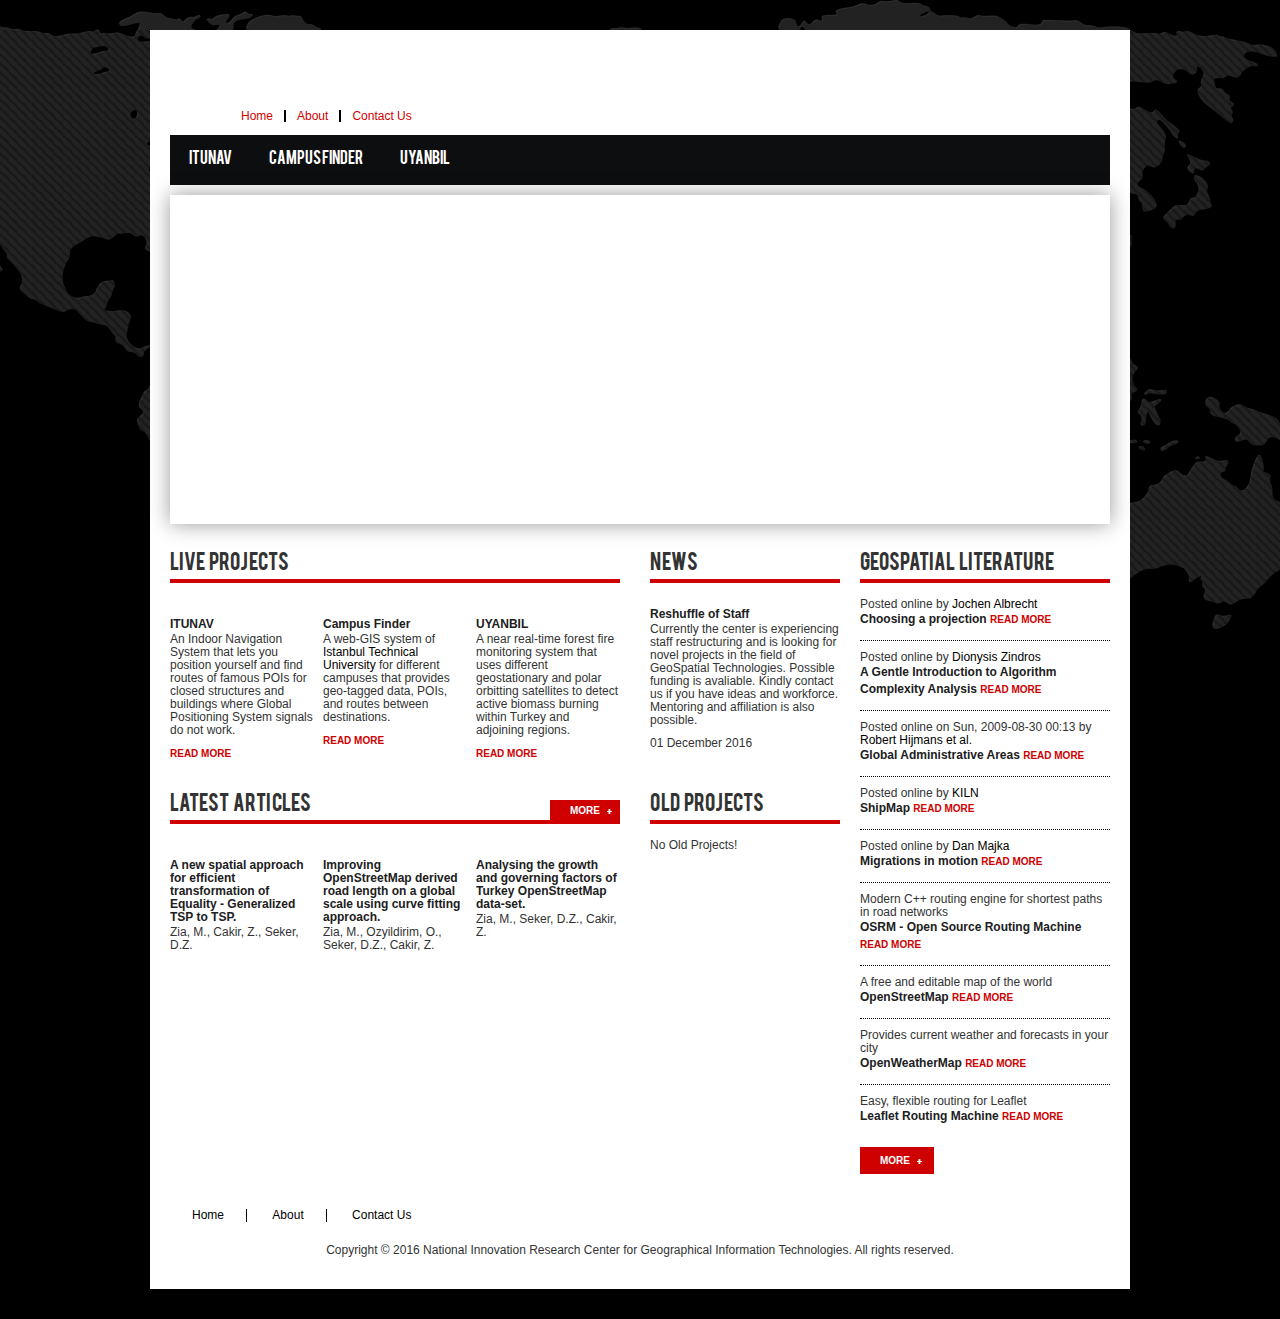
==== commit c3b2caf8: "Added search box" ====
--- a/index.html
+++ b/index.html
@@ -4,6 +4,7 @@
 <title>NIRC4GIT</title>
 <meta http-equiv="Content-Type" content="text/html; charset=utf-8" />
 <meta name="viewport" content="width=device-width, initial-scale=1.0" />
+<link rel="icon" href="images/tablogo.jpg">
 <link rel="stylesheet" type="text/css" href="assets/font/font-awesome.min.css" />
 <link rel="stylesheet" type="text/css" href="assets/font/font.css" />
 <link rel="stylesheet" type="text/css" href="assets/css/bootstrap.min.css" media="screen" />
@@ -25,22 +26,37 @@
       </div>
       <div class="social_plus_search floatright">
         <div class="social">
+          <script>
+            (function() {
+              var cx = '009455442274681999528:09wlpn_iwvy';
+              var gcse = document.createElement('script');
+              gcse.type = 'text/javascript';
+              gcse.async = true;
+              gcse.src = 'https://cse.google.com/cse.js?cx=' + cx;
+              var s = document.getElementsByTagName('script')[0];
+              s.parentNode.insertBefore(gcse, s);
+            })();
+          </script>
+          <gcse:search enableAutoComplete="true"></gcse:search>
           <!--<ul>
             <li><a href="#" class="twitter"></a></li>
           </ul>-->
         </div>
-        <div class="search">
+        <!--<div class="search">
           <form action="#" method="post" id="search_form">
             <input type="text" value="" id="s" />
             <input type="submit" id="searchform" value="search" />
             <input type="hidden" value="post" name="post_type" />
           </form>
-        </div>
-      </div>
-    </div>
+        </div>-->
+        <!--<div id="cse" style="width: 300px;">Loading</div>-->
+
+      </div>
+    </div>
+    <br>
     <div class="main_menu_area">
       <ul id="nav">
-        <li><a href="">ITUNAV</a>
+        <li><a href="https://play.google.com/store/apps/details?id=in.itunav.indoormaps&hl=en" target="_blank">ITUNAV</a>
           <!--<ul>
             <li><a href="#">Single item</a></li>
             <li><a href="#">Single item</a></li>
@@ -97,13 +113,15 @@
             <!--<a class="more" href="">more</a>-->
             <div class="single_left_coloum floatleft"> <img src="images/indoorproject.jpg" alt="" />
               <h3>ITUNAV</h3>
-              <p>An Indoor Navigation System that lets one position himself/herself
-                within a closed structure where Global Positioning System signals do not work.
+              <p>An Indoor Navigation System
+                 that lets you position yourself and find routes of famous POIs
+                 for closed structures and buildings
+                where Global Positioning System signals do not work.
               </p>
-              <a class="readmore" href="#">read more</a> </div>
+              <a class="readmore" href="https://play.google.com/store/apps/details?id=in.itunav.indoormaps&hl=en" target="_blank">read more</a> </div>
             <div class="single_left_coloum floatleft"> <img src="images/campusproject.jpg" alt="" />
               <h3>Campus Finder</h3>
-              <p>A web-GIS system of <a href="http://www.itu.edu.tr/en">Istanbul Technical University</a> that
+              <p>A web-GIS system of <a href="http://www.itu.edu.tr/en">Istanbul Technical University</a> for different campuses that
                 provides geo-tagged data, POIs, and routes between destinations.</p>
               <a class="readmore" href="http://maps.itu.edu.tr/" target="_blank">read more</a> </div>
             <div class="single_left_coloum floatleft"> <img src="images/fireproject.jpg" alt="" />
@@ -175,7 +193,7 @@
                 <div class="single_cat_right_content">
                   <h3>Reshuffle of Staff</h3>
                   <p>Currently the center is experiencing staff restructuring and is looking for novel projects in the
-                  field of GeoSpatial Technologies. Possible funding is avaliable. Kindly contact us if have ideas
+                  field of GeoSpatial Technologies. Possible funding is avaliable. Kindly contact us if you have ideas
                   and workforce. Mentoring and affiliation is also possible.</p>
                   <p class="single_cat_right_content_meta">
                   <!--<a href="#"><span>read more</span></a> -->
@@ -364,5 +382,18 @@
   };
 </script>
 
+<!--Custom Search Button-->
+<!--<script src="http://www.google.com/jsapi" type="text/javascript"></script>
+<script type="text/javascript">
+  google.load('search', '1', {language : 'en'});
+  google.setOnLoadCallback(function() {
+    var customSearchControl = new google.search.CustomSearchControl('017643444788069204610:4gvhea_mvga');
+    customSearchControl.setResultSetSize(google.search.Search.FILTERED_CSE_RESULTSET);
+    var options = new google.search.DrawOptions();
+    options.setAutoComplete(true);
+    customSearchControl.draw('cse', options);
+  }, true);
+</script>-->
+
 </body>
 </html>
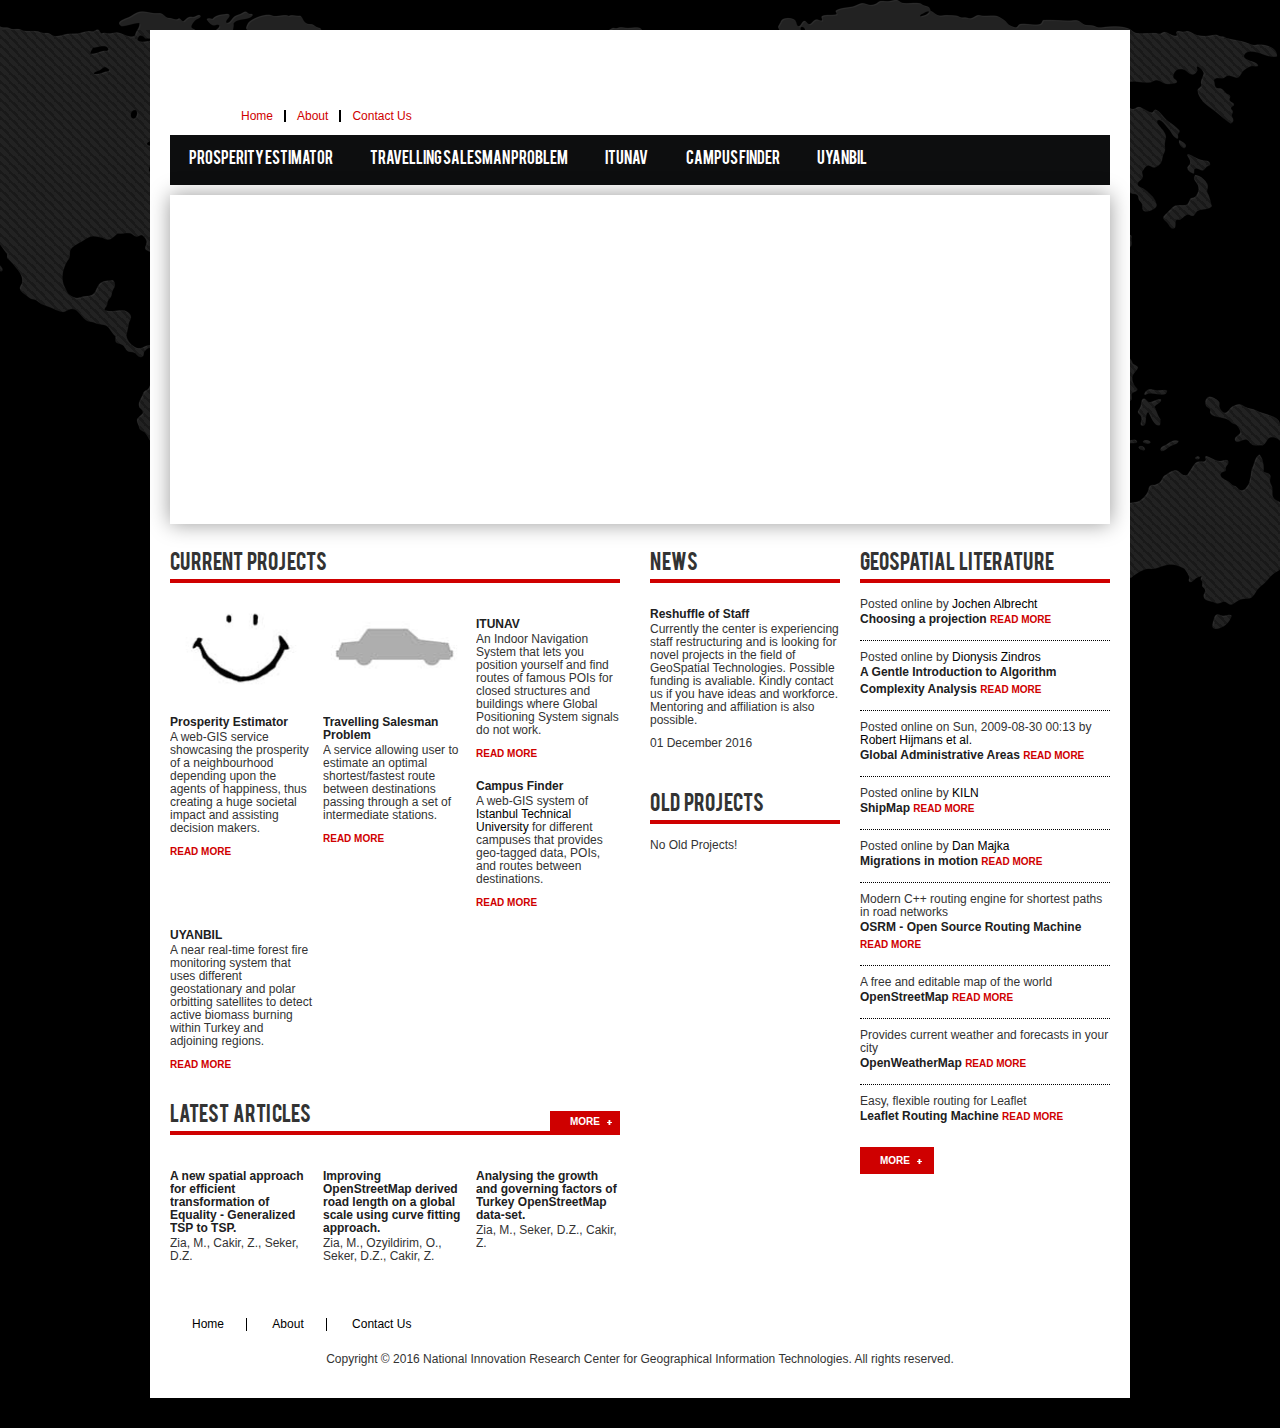
==== commit 20c2e11b: "Merge pull request #12 from Zia-/develop" ====
--- a/index.html
+++ b/index.html
@@ -28,7 +28,7 @@
         <div class="social">
           <script>
             (function() {
-              var cx = '009455442274681999528:09wlpn_iwvy';
+              var cx = '009455442274681999528:09wlpn_iwvy'; //017643444788069204610:4gvhea_mvga
               var gcse = document.createElement('script');
               gcse.type = 'text/javascript';
               gcse.async = true;
@@ -56,6 +56,8 @@
     <br>
     <div class="main_menu_area">
       <ul id="nav">
+        <li><a href="http://maps.itu.edu.tr/prosperityestimator" target="_blank">Prosperity Estimator</a></li>
+        <li><a href="http://maps.itu.edu.tr/travellingsalesmanproblem" target="_blank">Travelling Salesman Problem</a></li>
         <li><a href="https://play.google.com/store/apps/details?id=in.itunav.indoormaps&hl=en" target="_blank">ITUNAV</a>
           <!--<ul>
             <li><a href="#">Single item</a></li>
@@ -86,15 +88,15 @@
       </ul>
     </div>
     <div id="slideshow">
-       <div>
-         <img src="images/slider1.jpg" alt="" title="Indoor Navigation System" />
-       </div>
-       <div>
-         <img src="images/slider2.jpg" alt="" title="Campus Finder Web-GIS Application" />
-       </div>
-       <div>
-         <img src="images/slider3.jpg" alt="" title="Forest Fire Monitoring System" />
-       </div>
+      <div>
+       <img src="images/slider1.jpg" alt="" title="Indoor Navigation System" />
+      </div>
+      <div>
+       <img src="images/slider2.jpg" alt="" title="Campus Finder Web-GIS Application" />
+      </div>
+      <div>
+       <img src="images/slider3.jpg" alt="" title="Forest Fire Monitoring System" />
+      </div>
     </div>
     <!--<div class="slider_area">
       <div class="slider">
@@ -109,8 +111,19 @@
       <div class="main_content floatleft">
         <div class="left_coloum floatleft">
           <div class="single_left_coloum_wrapper">
-            <h2 class="title">Live Projects</h2>
+            <h2 class="title">Current Projects</h2>
             <!--<a class="more" href="">more</a>-->
+            <div class="single_left_coloum floatleft"> <img src="images/prosperityestimator.jpg" alt="" />
+              <h3>Prosperity Estimator</h3>
+              <p>A web-GIS service showcasing the prosperity of a neighbourhood depending upon
+                the agents of happiness, thus creating a huge societal impact and assisting
+              decision makers.</p>
+              <a class="readmore" href="http://maps.itu.edu.tr/prosperityestimator" target="_blank">read more</a> </div>
+            <div class="single_left_coloum floatleft"> <img src="images/travellingsalesmanproblem.jpg" alt="" />
+              <h3>Travelling Salesman Problem</h3>
+              <p>A service allowing user to estimate an optimal shortest/fastest route between destinations passing through a
+                set of intermediate stations.</p>
+              <a class="readmore" href="http://maps.itu.edu.tr/travellingsalesmanproblem" target="_blank">read more</a> </div>
             <div class="single_left_coloum floatleft"> <img src="images/indoorproject.jpg" alt="" />
               <h3>ITUNAV</h3>
               <p>An Indoor Navigation System
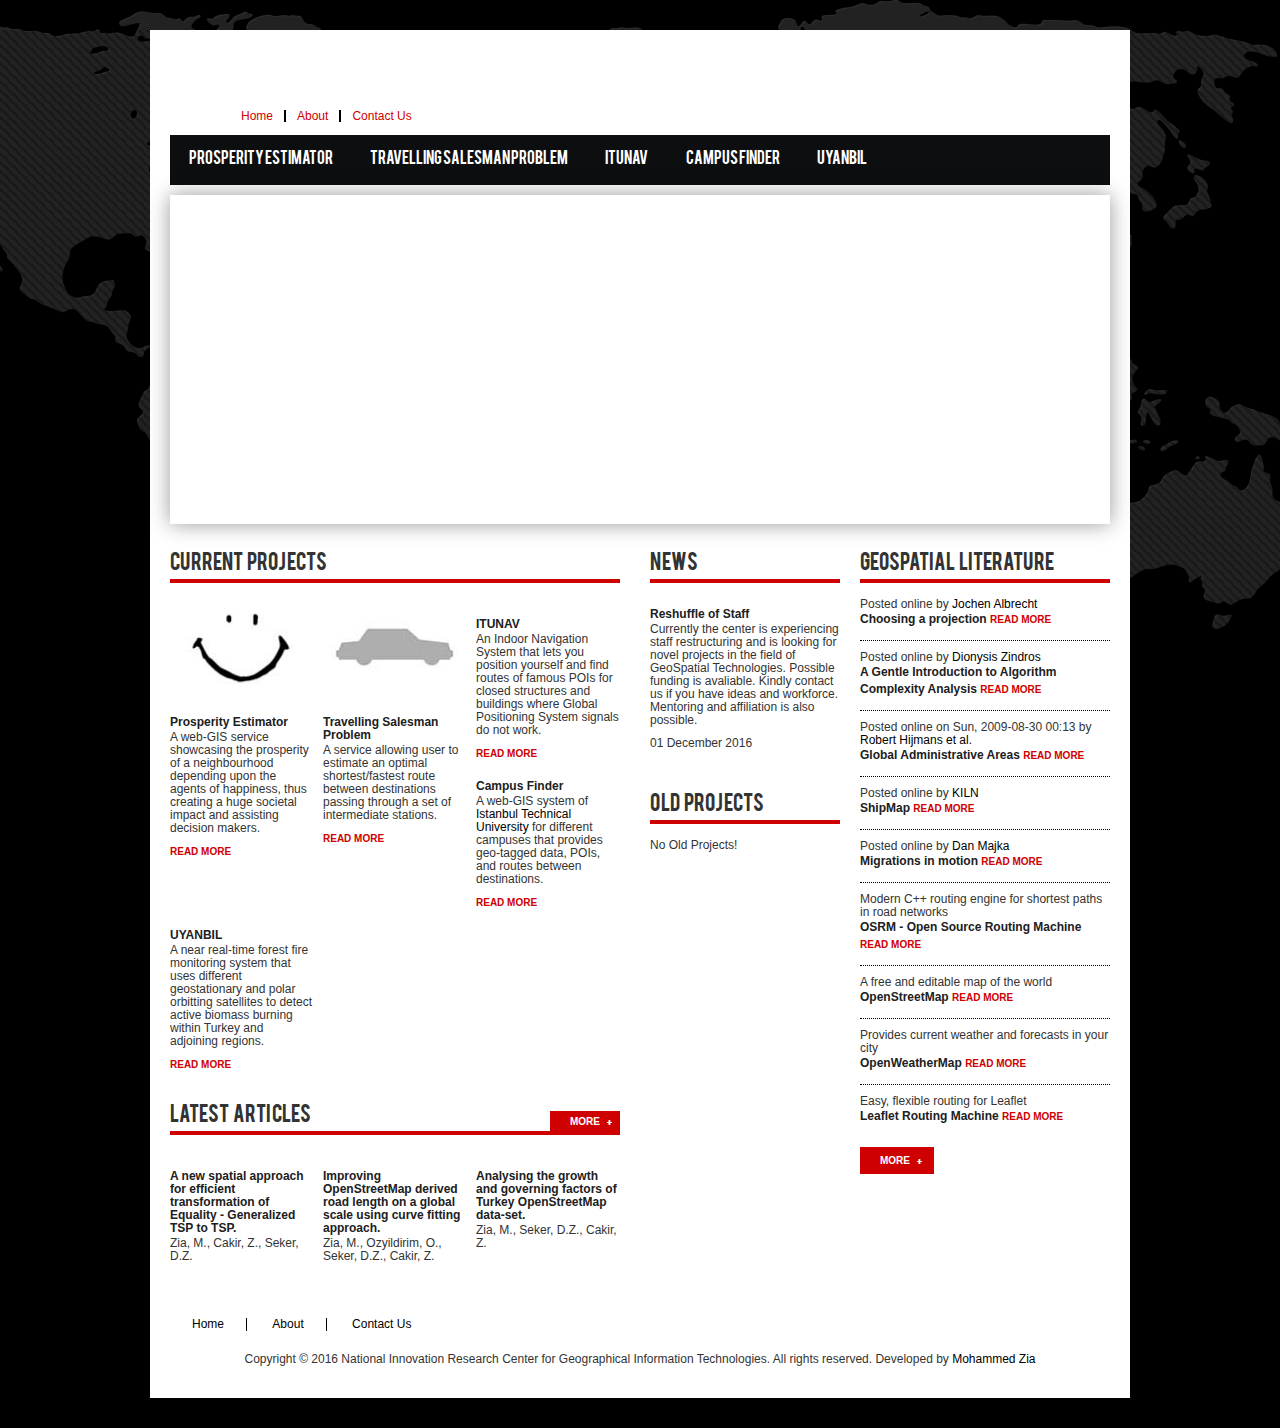
==== commit 4ea04b24: "modified links" ====
--- a/index.html
+++ b/index.html
@@ -56,8 +56,8 @@
     <br>
     <div class="main_menu_area">
       <ul id="nav">
-        <li><a href="http://maps.itu.edu.tr/prosperityestimator" target="_blank">Prosperity Estimator</a></li>
-        <li><a href="http://maps.itu.edu.tr/travellingsalesmanproblem" target="_blank">Travelling Salesman Problem</a></li>
+        <li><a href="http://maps.itu.edu.tr/maps/prosperityestimator/index.html" target="_blank">Prosperity Estimator</a></li>
+        <li><a href="http://maps.itu.edu.tr/maps/travellingsalesmanproblem/index.html" target="_blank">Travelling Salesman Problem</a></li>
         <li><a href="https://play.google.com/store/apps/details?id=in.itunav.indoormaps&hl=en" target="_blank">ITUNAV</a>
           <!--<ul>
             <li><a href="#">Single item</a></li>
@@ -75,7 +75,7 @@
             <li><a href="#">Single item</a></li>
           </ul>-->
         </li>
-        <li><a href="http://maps.itu.edu.tr/" target="_blank">Campus Finder</a></li>
+        <li><a href="http://maps.itu.edu.tr/maps/campusfinder/index.html" target="_blank">Campus Finder</a></li>
         <li><a href="http://fires.itu.edu.tr/" target="_blank">Uyanbil</a>
           <!--<ul>
             <li><a href="#">Single item</a></li>
@@ -118,12 +118,12 @@
               <p>A web-GIS service showcasing the prosperity of a neighbourhood depending upon
                 the agents of happiness, thus creating a huge societal impact and assisting
               decision makers.</p>
-              <a class="readmore" href="http://maps.itu.edu.tr/prosperityestimator" target="_blank">read more</a> </div>
+              <a class="readmore" href="http://maps.itu.edu.tr/maps/prosperityestimator/index.html" target="_blank">read more</a> </div>
             <div class="single_left_coloum floatleft"> <img src="images/travellingsalesmanproblem.jpg" alt="" />
               <h3>Travelling Salesman Problem</h3>
               <p>A service allowing user to estimate an optimal shortest/fastest route between destinations passing through a
                 set of intermediate stations.</p>
-              <a class="readmore" href="http://maps.itu.edu.tr/travellingsalesmanproblem" target="_blank">read more</a> </div>
+              <a class="readmore" href="http://maps.itu.edu.tr/maps/travellingsalesmanproblem/index.html" target="_blank">read more</a> </div>
             <div class="single_left_coloum floatleft"> <img src="images/indoorproject.jpg" alt="" />
               <h3>ITUNAV</h3>
               <p>An Indoor Navigation System
@@ -136,7 +136,7 @@
               <h3>Campus Finder</h3>
               <p>A web-GIS system of <a href="http://www.itu.edu.tr/en">Istanbul Technical University</a> for different campuses that
                 provides geo-tagged data, POIs, and routes between destinations.</p>
-              <a class="readmore" href="http://maps.itu.edu.tr/" target="_blank">read more</a> </div>
+              <a class="readmore" href="http://maps.itu.edu.tr/maps/campusfinder/index.html" target="_blank">read more</a> </div>
             <div class="single_left_coloum floatleft"> <img src="images/fireproject.jpg" alt="" />
               <h3>UYANBIL</h3>
               <p>A near real-time forest fire monitoring system that uses different
@@ -341,7 +341,7 @@
         </ul>
       </div>
       <div class="copyright_text">
-        <p>Copyright &copy; 2016 National Innovation Research Center for Geographical Information Technologies. All rights reserved.</p>
+        <p>Copyright &copy; 2016 National Innovation Research Center for Geographical Information Technologies. All rights reserved. Developed by <a href="https://www.linkedin.com/in/zia33/" target="_blank">Mohammed Zia</a></p>
       </div>
     </div>
   </div>
